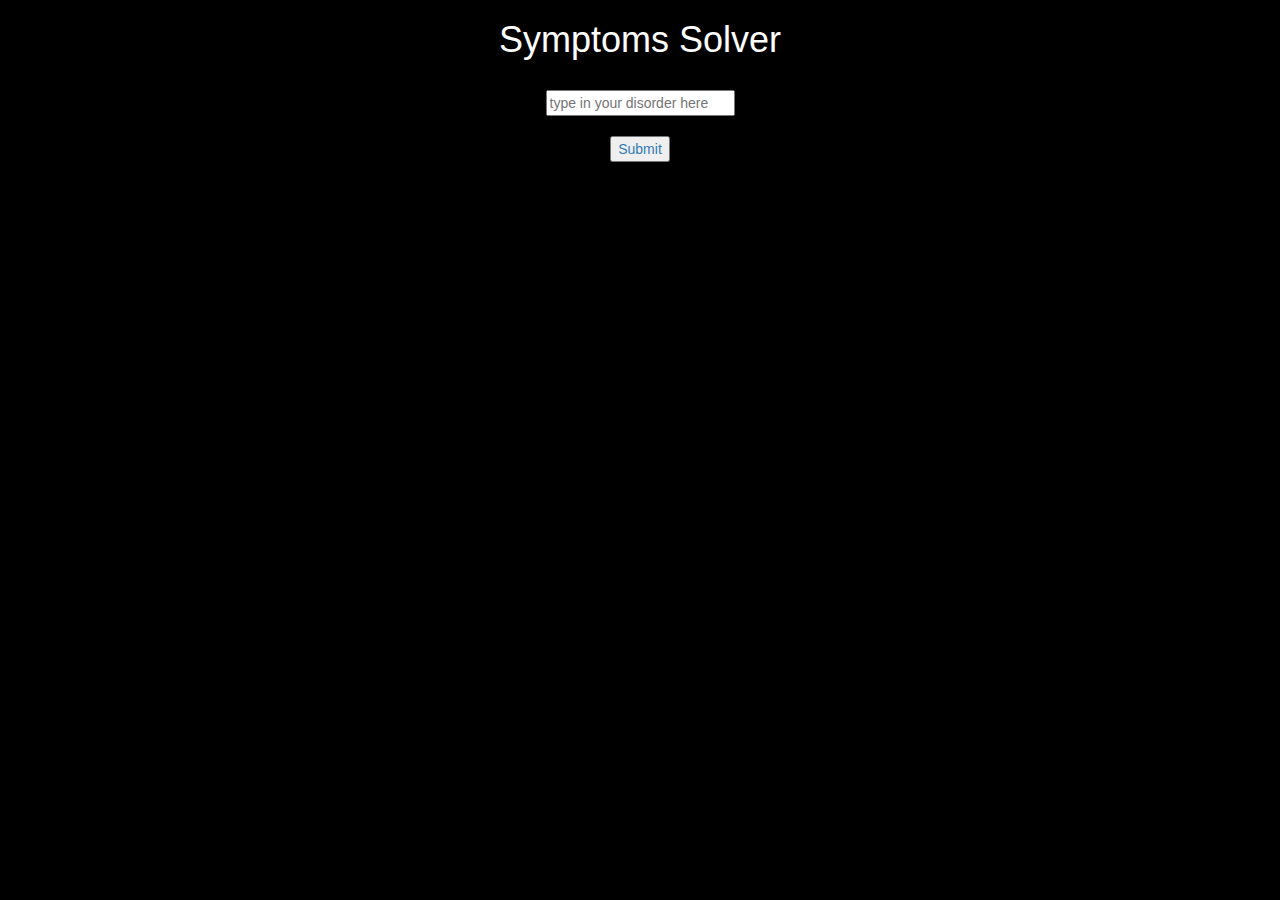
==== index.html @ 714b19ab "page one is done" ====
<!DOCTYPE html>
<html>

  <head>
      <title>
        Symptoms Solver
      </title>
      
      <script src="https://ajax.googleapis.com/ajax/libs/jquery/2.1.1/jquery.min.js"></script>
      <script src="script.js" async></script>
      <script src="https://maxcdn.bootstrapcdn.com/bootstrap/3.3.7/js/bootstrap.min.js" integrity="sha384-Tc5IQib027qvyjSMfHjOMaLkfuWVxZxUPnCJA7l2mCWNIpG9mGCD8wGNIcPD7Txa" crossorigin="anonymous"></script>
      <!-- Latest compiled and minified CSS -->
      <link rel="stylesheet" href="https://maxcdn.bootstrapcdn.com/bootstrap/3.3.7/css/bootstrap.min.css" integrity="sha384-BVYiiSIFeK1dGmJRAkycuHAHRg32OmUcww7on3RYdg4Va+PmSTsz/K68vbdEjh4u" crossorigin="anonymous">
      <link type="text/css" rel="stylesheet" href="style.css" />
  </head>
  <body>
    <div>
      <center>
        <h1 id="white">Symptoms Solver</h1>
      </center>
      <br>
      <center>
        <input id="typeofdisorder" type="text" name="disorder" placeholder="type in your disorder here">
      </center>
      <br>
      <center>
        <a href="app.html"><button id="disorder">Submit</button></a>
      </center>
    </div>
    
  </body>

</html>
---- style.css ----
body{
    background-color: black;
}

#white{
    color: white;
}
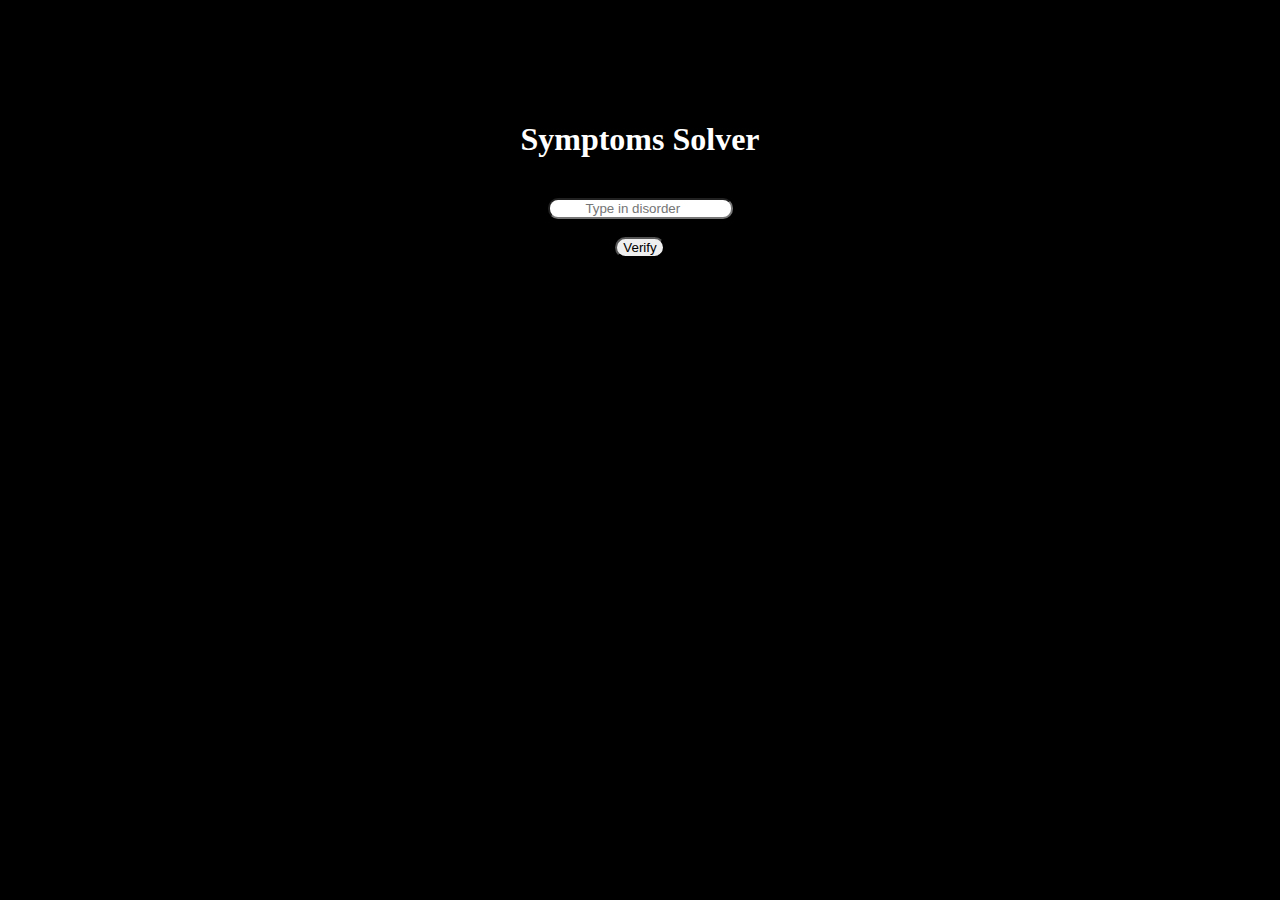
==== commit 14a17869: "ajax needs fixing" ====
--- a/index.html
+++ b/index.html
@@ -2,29 +2,36 @@
 <html>
 
   <head>
-      <title>
-        Symptoms Solver
-      </title>
+      <title>Symptoms Solver</title>
       
+      <link href="https://encrypted-tbn0.gstatic.com/images?q=tbn:ANd9GcQBVCmjiRV5jTju5DV8VxLLf3j5y-_urDbeJBiv2I20CnURunZtkQ" rel="shortcut icon">
       <script src="https://ajax.googleapis.com/ajax/libs/jquery/2.1.1/jquery.min.js"></script>
-      <script src="script.js" async></script>
-      <script src="https://maxcdn.bootstrapcdn.com/bootstrap/3.3.7/js/bootstrap.min.js" integrity="sha384-Tc5IQib027qvyjSMfHjOMaLkfuWVxZxUPnCJA7l2mCWNIpG9mGCD8wGNIcPD7Txa" crossorigin="anonymous"></script>
+      <script src="script.js"></script>
       <!-- Latest compiled and minified CSS -->
-      <link rel="stylesheet" href="https://maxcdn.bootstrapcdn.com/bootstrap/3.3.7/css/bootstrap.min.css" integrity="sha384-BVYiiSIFeK1dGmJRAkycuHAHRg32OmUcww7on3RYdg4Va+PmSTsz/K68vbdEjh4u" crossorigin="anonymous">
+      <script src="https://code.jquery.com/jquery-3.3.1.slim.min.js" integrity="sha384-q8i/X+965DzO0rT7abK41JStQIAqVgRVzpbzo5smXKp4YfRvH+8abtTE1Pi6jizo" crossorigin="anonymous"></script>
+      <script src="https://cdnjs.cloudflare.com/ajax/libs/popper.js/1.14.0/umd/popper.min.js" integrity="sha384-cs/chFZiN24E4KMATLdqdvsezGxaGsi4hLGOzlXwp5UZB1LY//20VyM2taTB4QvJ" crossorigin="anonymous"></script>
+      <script src="https://stackpath.bootstrapcdn.com/bootstrap/4.1.0/js/bootstrap.min.js" integrity="sha384-uefMccjFJAIv6A+rW+L4AHf99KvxDjWSu1z9VI8SKNVmz4sk7buKt/6v9KI65qnm" crossorigin="anonymous"></script>
       <link type="text/css" rel="stylesheet" href="style.css" />
   </head>
   <body>
-    <div>
+    
+    
+    
+    <div id="homepage">
       <center>
-        <h1 id="white">Symptoms Solver</h1>
+        <h1 id="white">Symptoms Solver<x/h1>
       </center>
       <br>
       <center>
-        <input id="typeofdisorder" type="text" name="disorder" placeholder="type in your disorder here">
+        <input id="typeofdisorder" type="text" name="disorder" list="disorders" placeholder=" Type in disorder">
+        <datalist id="disorders">
+        </datalist>
       </center>
       <br>
       <center>
-        <a href="app.html"><button id="disorder">Submit</button></a>
+        <div id="home">
+          <button id="disorder">Verify</button>
+        </div>
       </center>
     </div>
     
--- a/style.css
+++ b/style.css
@@ -2,6 +2,33 @@
     background-color: black;
 }
 
+p{
+    color: white;
+}
+
+#disorder{
+    border-radius: 100px;
+}
+
 #white{
     color: white;
+}
+
+#homepage{
+ position: relative;
+ top: 100px;
+ height: 300px;
+}
+
+#typeofdisorder{
+ border-radius: 10px;
+ text-align: center;
+}
+
+.selectbar{
+    width: 100%;
+    text-align: center;
+}
+.white{
+    color:white;
 }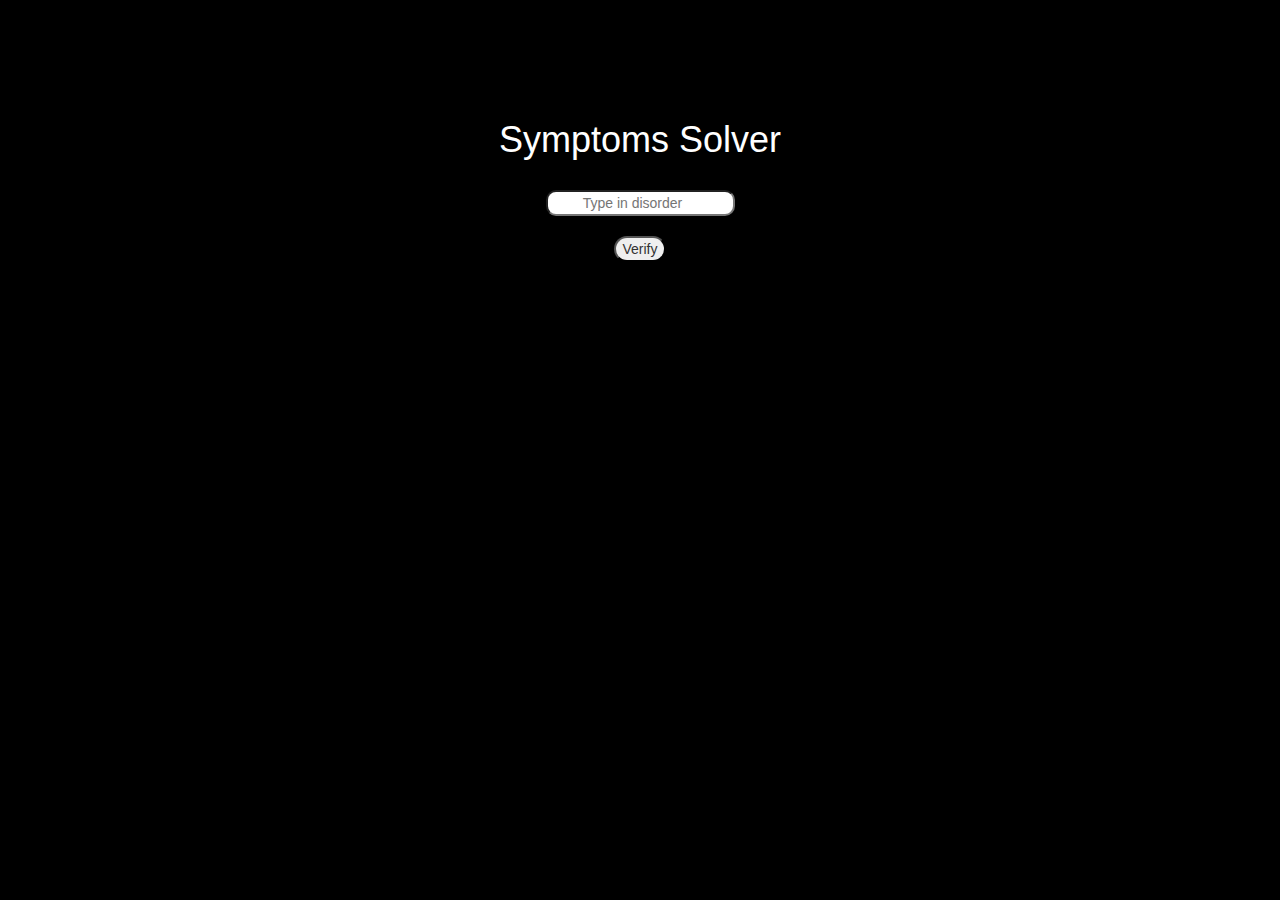
==== commit ed22fb12: "get api's and api keys" ====
--- a/index.html
+++ b/index.html
@@ -6,12 +6,11 @@
       
       <link href="https://encrypted-tbn0.gstatic.com/images?q=tbn:ANd9GcQBVCmjiRV5jTju5DV8VxLLf3j5y-_urDbeJBiv2I20CnURunZtkQ" rel="shortcut icon">
       <script src="https://ajax.googleapis.com/ajax/libs/jquery/2.1.1/jquery.min.js"></script>
-      <script src="script.js"></script>
-      <!-- Latest compiled and minified CSS -->
-      <script src="https://code.jquery.com/jquery-3.3.1.slim.min.js" integrity="sha384-q8i/X+965DzO0rT7abK41JStQIAqVgRVzpbzo5smXKp4YfRvH+8abtTE1Pi6jizo" crossorigin="anonymous"></script>
-      <script src="https://cdnjs.cloudflare.com/ajax/libs/popper.js/1.14.0/umd/popper.min.js" integrity="sha384-cs/chFZiN24E4KMATLdqdvsezGxaGsi4hLGOzlXwp5UZB1LY//20VyM2taTB4QvJ" crossorigin="anonymous"></script>
-      <script src="https://stackpath.bootstrapcdn.com/bootstrap/4.1.0/js/bootstrap.min.js" integrity="sha384-uefMccjFJAIv6A+rW+L4AHf99KvxDjWSu1z9VI8SKNVmz4sk7buKt/6v9KI65qnm" crossorigin="anonymous"></script>
+      <script src="script.js" ></script>
+      <script src="https://maxcdn.bootstrapcdn.com/bootstrap/3.3.7/js/bootstrap.min.js" integrity="sha384-Tc5IQib027qvyjSMfHjOMaLkfuWVxZxUPnCJA7l2mCWNIpG9mGCD8wGNIcPD7Txa" crossorigin="anonymous"></script>
+      <link rel="stylesheet" href="https://maxcdn.bootstrapcdn.com/bootstrap/3.3.7/css/bootstrap.min.css" integrity="sha384-BVYiiSIFeK1dGmJRAkycuHAHRg32OmUcww7on3RYdg4Va+PmSTsz/K68vbdEjh4u" crossorigin="anonymous">
       <link type="text/css" rel="stylesheet" href="style.css" />
+      
   </head>
   <body>
     
@@ -19,7 +18,7 @@
     
     <div id="homepage">
       <center>
-        <h1 id="white">Symptoms Solver<x/h1>
+        <h1 id="white">Symptoms Solver</h1>
       </center>
       <br>
       <center>
--- a/style.css
+++ b/style.css
@@ -29,6 +29,17 @@
     width: 100%;
     text-align: center;
 }
+
+
 .white{
     color:white;
+}
+
+#content{
+    width:100%;
+    position: relative;
+    overflow-y: auto;
+    color: white;
+    top: 100px;
+    height: 50%;
 }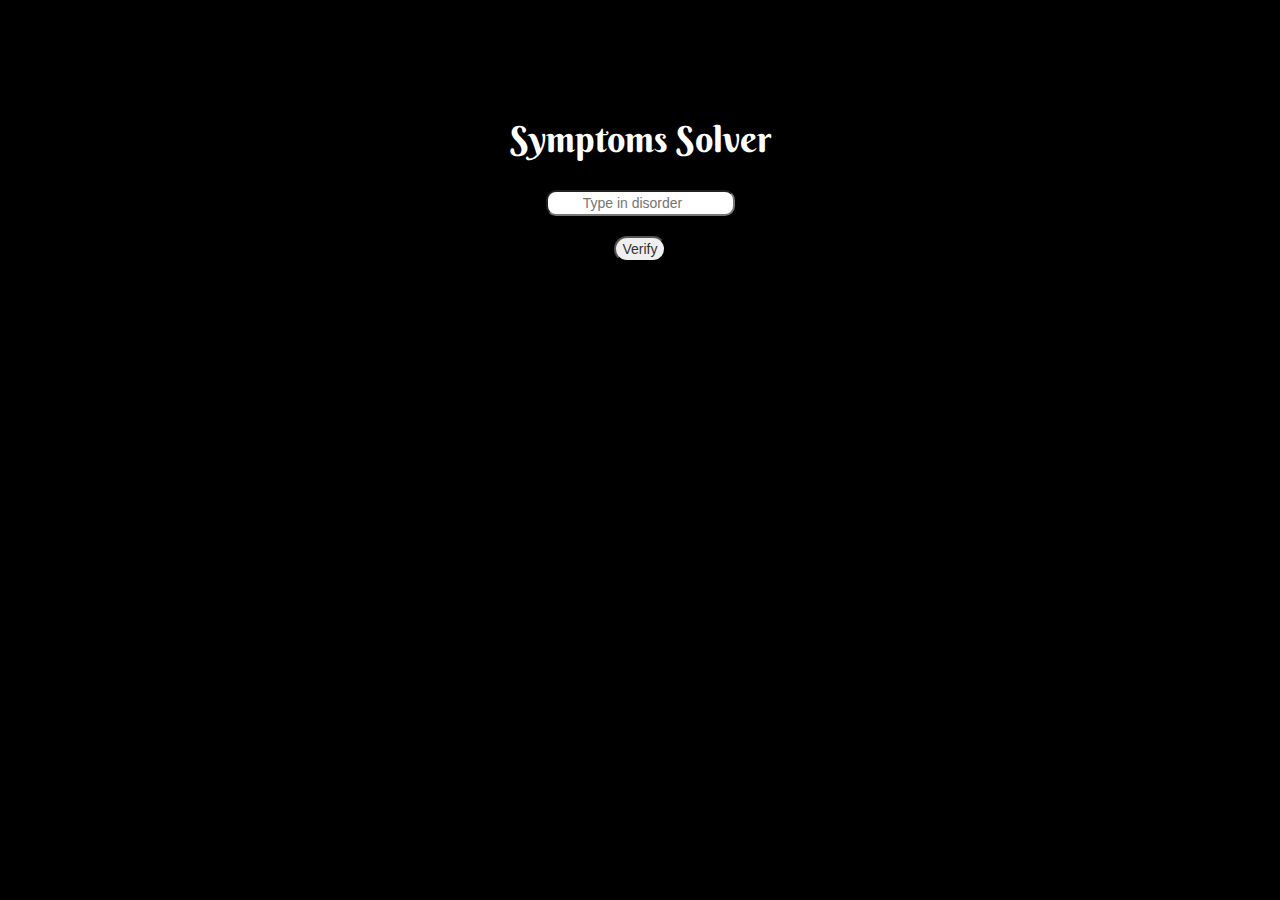
==== commit f21edb90: "all thats left is the articles api" ====
--- a/index.html
+++ b/index.html
@@ -3,7 +3,7 @@
 
   <head>
       <title>Symptoms Solver</title>
-      
+      <link href="https://fonts.googleapis.com/css?family=Berkshire+Swash" rel="stylesheet">
       <link href="https://encrypted-tbn0.gstatic.com/images?q=tbn:ANd9GcQBVCmjiRV5jTju5DV8VxLLf3j5y-_urDbeJBiv2I20CnURunZtkQ" rel="shortcut icon">
       <script src="https://ajax.googleapis.com/ajax/libs/jquery/2.1.1/jquery.min.js"></script>
       <script src="script.js" ></script>
@@ -13,7 +13,6 @@
       
   </head>
   <body>
-    
     
     
     <div id="homepage">
--- a/style.css
+++ b/style.css
@@ -26,14 +26,16 @@
 }
 
 .selectbar{
-    width: 100%;
-    text-align: center;
+    float: left;
+    position: relative;
+    
 }
 
+h1
+{
+  font-family: 'Berkshire Swash', cursive;  
+}
 
-.white{
-    color:white;
-}
 
 #content{
     width:100%;
@@ -42,4 +44,9 @@
     color: white;
     top: 100px;
     height: 50%;
+    text-align:center;
+}
+
+.click {
+    cursor: pointer;
 }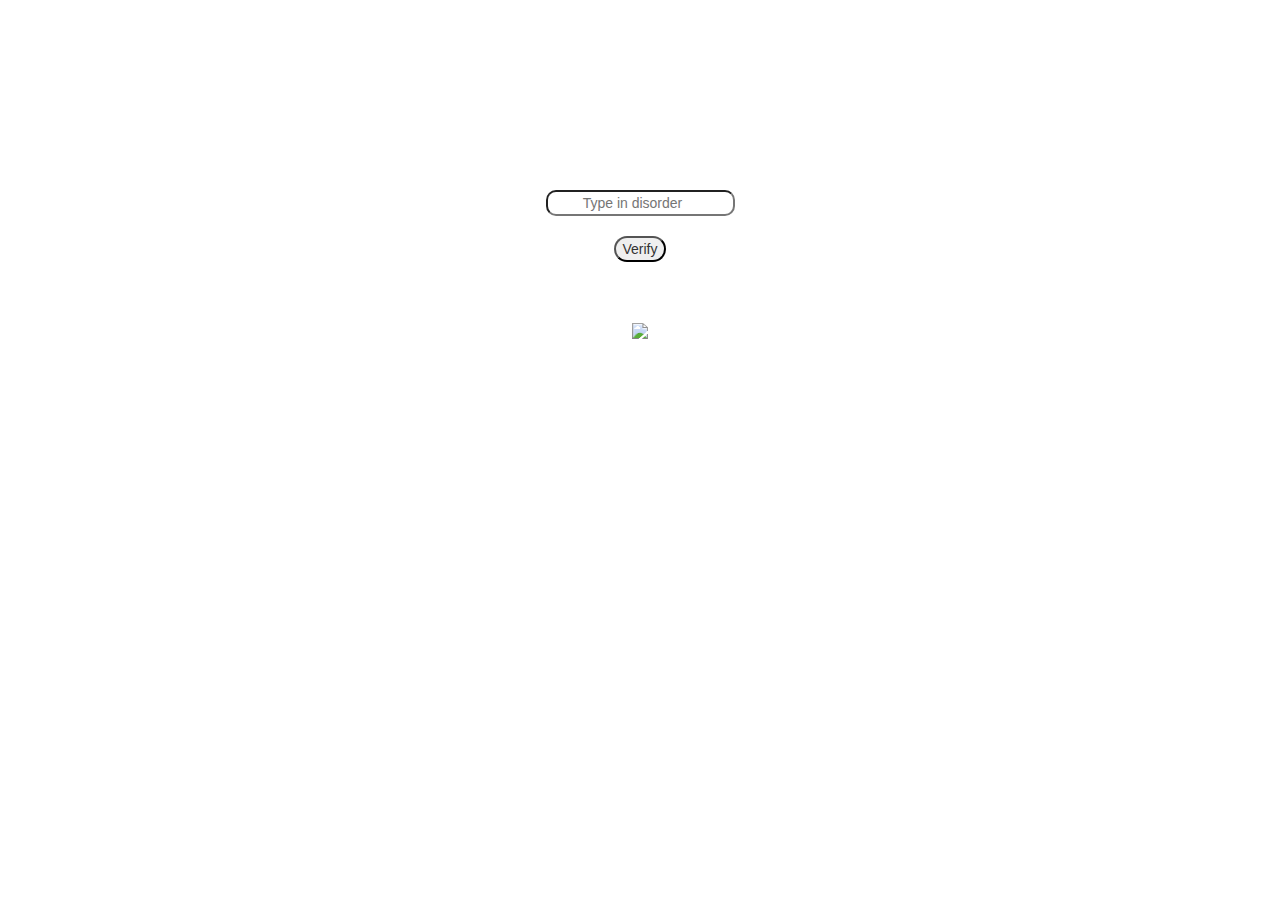
==== commit 2df38c3c: "confetti has been properly added" ====
--- a/index.html
+++ b/index.html
@@ -32,7 +32,9 @@
         </div>
       </center>
     </div>
-    
-  </body>
+    <center>
+      <img class="text-center" id="happy" src="https://media2.giphy.com/media/3bzts2S9lsmQ0H3L0B/giphy.gif?cid=e1bb72ff5adf99077132525a6b2ba182"></img>
+    </center>
+ </body>
 
 </html>
--- a/style.css
+++ b/style.css
@@ -1,9 +1,20 @@
-body{
+p{
+    color: white;
     background-color: black;
+    border-radius: 10px;
+    width:500px;
+    -webkit-transition-duration: 0.4s; 
+    transition-duration: 0.4s;
 }
 
-p{
-    color: white;
+#happy{
+    height:300px;
+    top:100px;
+}
+
+p:hover {
+    background-color: white; 
+    color: black;
 }
 
 #disorder{
@@ -49,4 +60,27 @@
 
 .click {
     cursor: pointer;
-}+}
+
+#selecter{
+    position: absolute;
+    left:48%;
+    margin-left: 0px;
+}
+
+#round{
+    border-radius: 100px;
+}
+
+body{
+    background-image: url(https://www.dafont.com/img/illustration/s/o/something.jpg);
+    background-repeat: no-repeat;
+    background-attachment: fixed;
+    background-size: cover;
+}
+
+#name{
+    height: 100px;
+    background-color: #116bf4;
+    border-radius: 10px;
+}
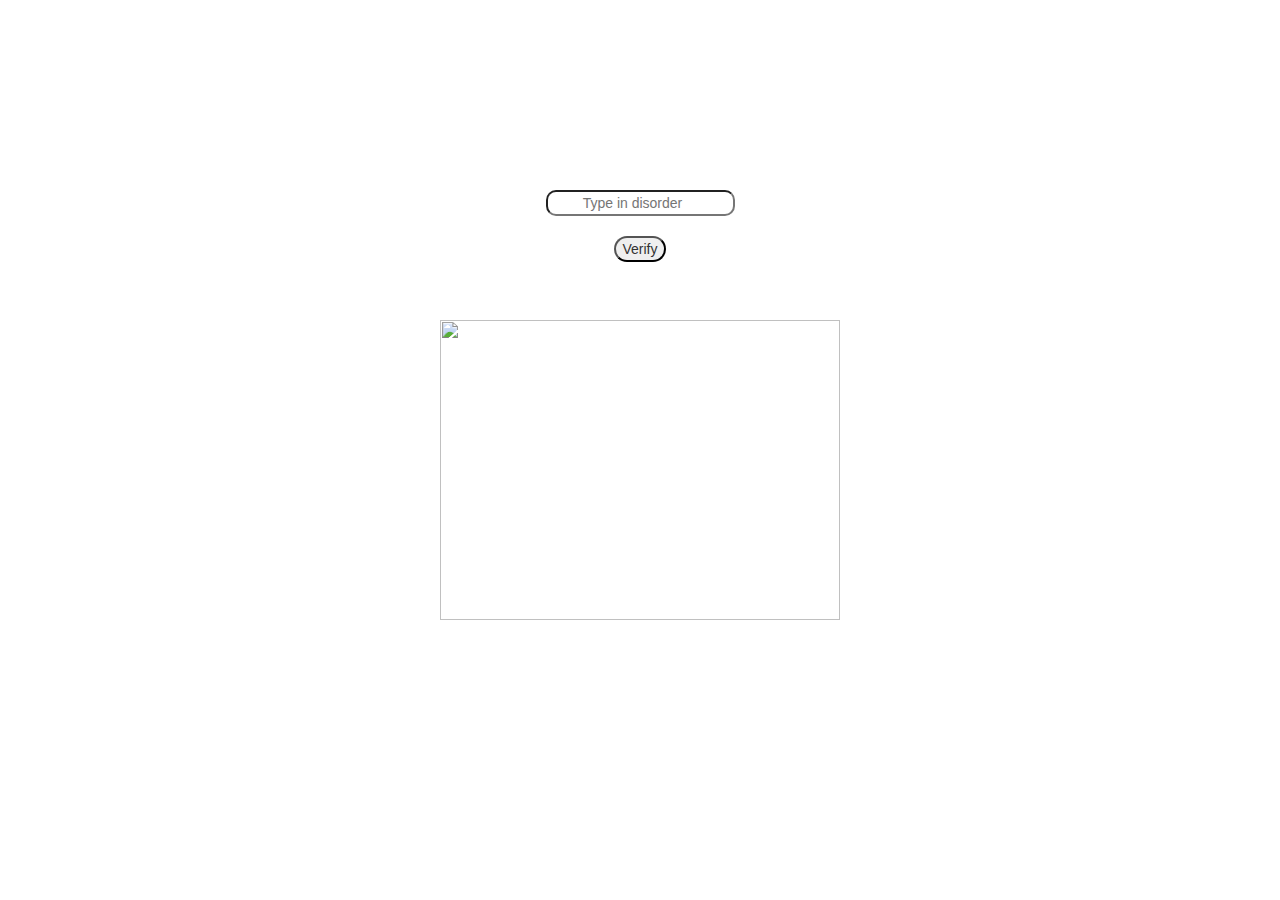
==== commit 9c293ee8: "fix minigame" ====
--- a/index.html
+++ b/index.html
@@ -33,7 +33,9 @@
       </center>
     </div>
     <center>
-      <img class="text-center" id="happy" src="https://media2.giphy.com/media/3bzts2S9lsmQ0H3L0B/giphy.gif?cid=e1bb72ff5adf99077132525a6b2ba182"></img>
+      <div id="minigame">
+        <img class="text-center" id="happy" src="https://media2.giphy.com/media/3bzts2S9lsmQ0H3L0B/giphy.gif?cid=e1bb72ff5adf99077132525a6b2ba182"></img>
+      </div>
     </center>
  </body>
 
--- a/style.css
+++ b/style.css
@@ -9,6 +9,7 @@
 
 #happy{
     height:300px;
+    width:400px;
     top:100px;
 }
 
@@ -84,3 +85,12 @@
     background-color: #116bf4;
     border-radius: 10px;
 }
+
+#game{
+    background-color: white;
+}
+
+/*#minigame
+{
+    text-align: center;
+}